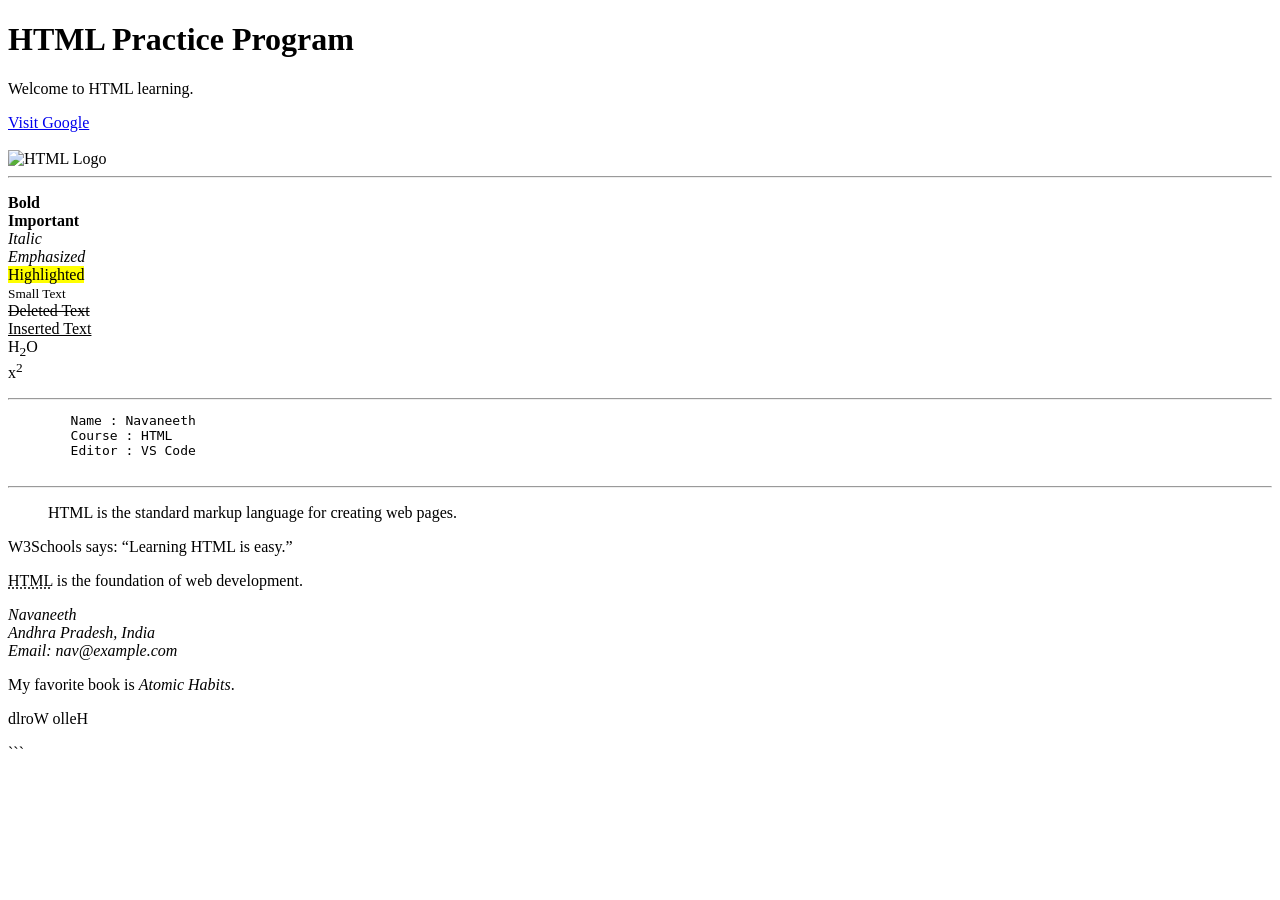
==== HTML/index.html @ 53aed74c "Updated HTML Notes" ====
<!DOCTYPE html>
<html lang="en">

<head>
    <title>HTML Practice</title>
</head>

<body>

    <!-- Heading -->
    <h1>HTML Practice Program</h1>

    <!-- Paragraph -->
    <p title="This is a paragraph.">
        Welcome to HTML learning.
    </p>

    <!-- Link -->
    <a href="https://www.google.com">Visit Google</a>

    <br><br>

    <!-- Image -->
    <img src="images/html.png" alt="HTML Logo" width="200" height="200">

    <hr>
    <!-- Text Formatting -->
    <p>
        <b>Bold</b><br>
        <strong>Important</strong><br>
        <i>Italic</i><br>
        <em>Emphasized</em><br>
        <mark>Highlighted</mark><br>
        <small>Small Text</small><br>
        <del>Deleted Text</del><br>
        <ins>Inserted Text</ins><br>
        H<sub>2</sub>O<br>
        x<sup>2</sup>
    </p>
    <hr>

    <!-- Preformatted Text -->
    <pre>
        Name : Navaneeth
        Course : HTML
        Editor : VS Code
    </pre>
    <hr>
    <!-- Quotation Elements -->
    <blockquote cite="https://www.w3schools.com">
        HTML is the standard markup language for creating web pages.
    </blockquote>
    <p>
        W3Schools says:
        <q>Learning HTML is easy.</q>
    </p>
    <p>
        <abbr title="HyperText Markup Language">HTML</abbr>
        is the foundation of web development.
    </p>
    <address>
        Navaneeth<br>
        Andhra Pradesh, India<br>
        Email: nav@example.com
    </address>
    <p>
        My favorite book is <cite>Atomic Habits</cite>.
    </p>
    <p>
        <bdo dir="rtl">Hello World</bdo>
    </p>
</body>

</html>
```
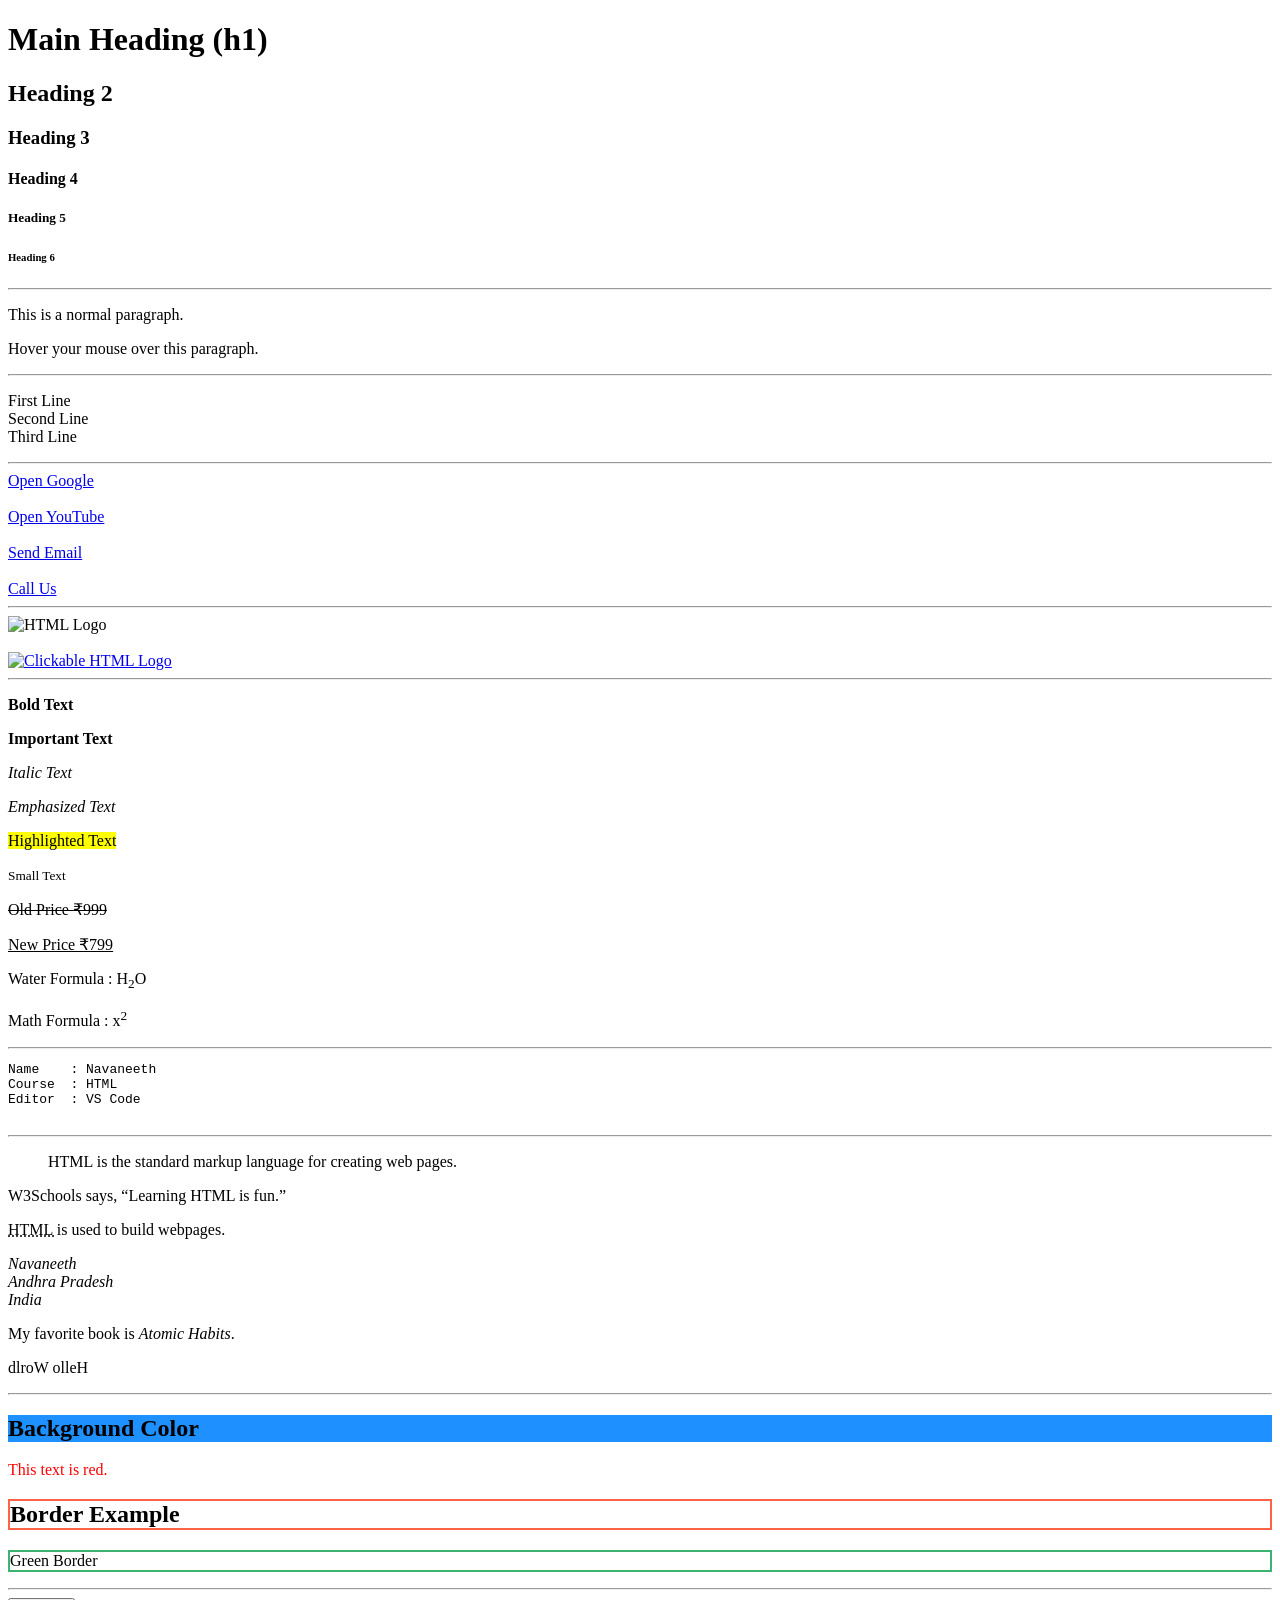
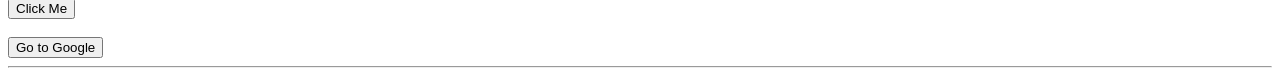
==== commit 23378b3d: "Organized HTML notes and add beginner practice examples." ====
--- a/HTML/index.html
+++ b/HTML/index.html
@@ -2,74 +2,238 @@
 <html lang="en">
 
 <head>
-    <title>HTML Practice</title>
+    <!-- Information about the webpage -->
+    <meta charset="UTF-8">
+    <meta name="viewport" content="width=device-width, initial-scale=1.0">
+    <title>HTML Beginner Practice</title>
 </head>
 
 <body>
 
-    <!-- Heading -->
-    <h1>HTML Practice Program</h1>
-
-    <!-- Paragraph -->
-    <p title="This is a paragraph.">
-        Welcome to HTML learning.
-    </p>
-
-    <!-- Link -->
-    <a href="https://www.google.com">Visit Google</a>
-
-    <br><br>
-
-    <!-- Image -->
-    <img src="images/html.png" alt="HTML Logo" width="200" height="200">
-
-    <hr>
-    <!-- Text Formatting -->
-    <p>
-        <b>Bold</b><br>
-        <strong>Important</strong><br>
-        <i>Italic</i><br>
-        <em>Emphasized</em><br>
-        <mark>Highlighted</mark><br>
-        <small>Small Text</small><br>
-        <del>Deleted Text</del><br>
-        <ins>Inserted Text</ins><br>
-        H<sub>2</sub>O<br>
-        x<sup>2</sup>
-    </p>
-    <hr>
-
-    <!-- Preformatted Text -->
+    <!-- ============================= -->
+    <!-- HEADINGS -->
+    <!-- ============================= -->
+
+    <h1>Main Heading (h1)</h1>
+    <h2>Heading 2</h2>
+    <h3>Heading 3</h3>
+    <h4>Heading 4</h4>
+    <h5>Heading 5</h5>
+    <h6>Heading 6</h6>
+
+    <hr>
+
+    <!-- ============================= -->
+    <!-- PARAGRAPHS -->
+    <!-- ============================= -->
+
+    <p>This is a normal paragraph.</p>
+
+    <p title="This message appears when you hover the mouse.">
+        Hover your mouse over this paragraph.
+    </p>
+
+    <hr>
+
+    <!-- ============================= -->
+    <!-- LINE BREAK -->
+    <!-- ============================= -->
+
+    <p>
+        First Line <br>
+        Second Line <br>
+        Third Line
+    </p>
+
+    <hr>
+
+    <!-- ============================= -->
+    <!-- LINKS -->
+    <!-- ============================= -->
+
+    <!-- Opens in same tab -->
+    <a href="https://www.google.com">
+        Open Google
+    </a>
+
+    <br><br>
+
+    <!-- Opens in new tab -->
+    <a href="https://www.youtube.com" target="_blank">
+        Open YouTube
+    </a>
+
+    <br><br>
+
+    <!-- Email Link -->
+    <a href="mailto:example@gmail.com">
+        Send Email
+    </a>
+
+    <br><br>
+
+    <!-- Phone Link -->
+    <a href="tel:+919999999999">
+        Call Us
+    </a>
+
+    <hr>
+
+    <!-- ============================= -->
+    <!-- IMAGES -->
+    <!-- ============================= -->
+
+    <img
+        src="images/html.png"
+        alt="HTML Logo"
+        width="200"
+        height="200">
+
+    <br><br>
+
+    <!-- Image as a Link -->
+    <a href="https://developer.mozilla.org" target="_blank">
+        <img
+            src="images/html.png"
+            alt="Clickable HTML Logo"
+            width="100">
+    </a>
+
+    <hr>
+
+    <!-- ============================= -->
+    <!-- TEXT FORMATTING -->
+    <!-- ============================= -->
+
+    <p><b>Bold Text</b></p>
+
+    <p><strong>Important Text</strong></p>
+
+    <p><i>Italic Text</i></p>
+
+    <p><em>Emphasized Text</em></p>
+
+    <p><mark>Highlighted Text</mark></p>
+
+    <p><small>Small Text</small></p>
+
+    <p><del>Old Price ₹999</del></p>
+
+    <p><ins>New Price ₹799</ins></p>
+
+    <p>Water Formula : H<sub>2</sub>O</p>
+
+    <p>Math Formula : x<sup>2</sup></p>
+
+    <hr>
+
+    <!-- ============================= -->
+    <!-- PREFORMATTED TEXT -->
+    <!-- ============================= -->
+
     <pre>
-        Name : Navaneeth
-        Course : HTML
-        Editor : VS Code
+Name    : Navaneeth
+Course  : HTML
+Editor  : VS Code
     </pre>
-    <hr>
-    <!-- Quotation Elements -->
+
+    <hr>
+
+    <!-- ============================= -->
+    <!-- QUOTATION ELEMENTS -->
+    <!-- ============================= -->
+
+    <!-- Long Quote -->
     <blockquote cite="https://www.w3schools.com">
         HTML is the standard markup language for creating web pages.
     </blockquote>
-    <p>
-        W3Schools says:
-        <q>Learning HTML is easy.</q>
-    </p>
-    <p>
-        <abbr title="HyperText Markup Language">HTML</abbr>
-        is the foundation of web development.
-    </p>
+
+    <!-- Short Quote -->
+    <p>
+        W3Schools says,
+        <q>Learning HTML is fun.</q>
+    </p>
+
+    <!-- Abbreviation -->
+    <p>
+        <abbr title="HyperText Markup Language">
+            HTML
+        </abbr>
+        is used to build webpages.
+    </p>
+
+    <!-- Address -->
     <address>
-        Navaneeth<br>
-        Andhra Pradesh, India<br>
-        Email: nav@example.com
+        Navaneeth <br>
+        Andhra Pradesh <br>
+        India
     </address>
-    <p>
-        My favorite book is <cite>Atomic Habits</cite>.
-    </p>
-    <p>
-        <bdo dir="rtl">Hello World</bdo>
-    </p>
+
+    <!-- Citation -->
+    <p>
+        My favorite book is
+        <cite>Atomic Habits</cite>.
+    </p>
+
+    <!-- Bidirectional Override -->
+    <p>
+        <bdo dir="rtl">
+            Hello World
+        </bdo>
+    </p>
+
+    <hr>
+
+    <!-- ============================= -->
+    <!-- COLORS USING INLINE CSS -->
+    <!-- ============================= -->
+
+    <!-- Background Color -->
+    <h2 style="background-color: DodgerBlue;">
+        Background Color
+    </h2>
+
+    <!-- Text Color -->
+    <p style="color:red;">
+        This text is red.
+    </p>
+
+    <!-- Border -->
+    <h2 style="border:2px solid Tomato;">
+        Border Example
+    </h2>
+
+    <!-- Border Color -->
+    <p style="border:2px solid MediumSeaGreen;">
+        Green Border
+    </p>
+
+    <hr>
+
+    <!-- ============================= -->
+    <!-- BUTTON -->
+    <!-- ============================= -->
+
+    <button>
+        Click Me
+    </button>
+
+    <br><br>
+
+    <!-- Button with JavaScript -->
+    <button onclick="document.location='https://www.google.com'">
+        Go to Google
+    </button>
+
+    <hr>
+
+    <!-- ============================= -->
+    <!-- COMMENTS -->
+    <!-- ============================= -->
+
+    <!-- This is an HTML comment.
+         Comments are ignored by the browser. -->
+
 </body>
 
-</html>
-```
+</html>
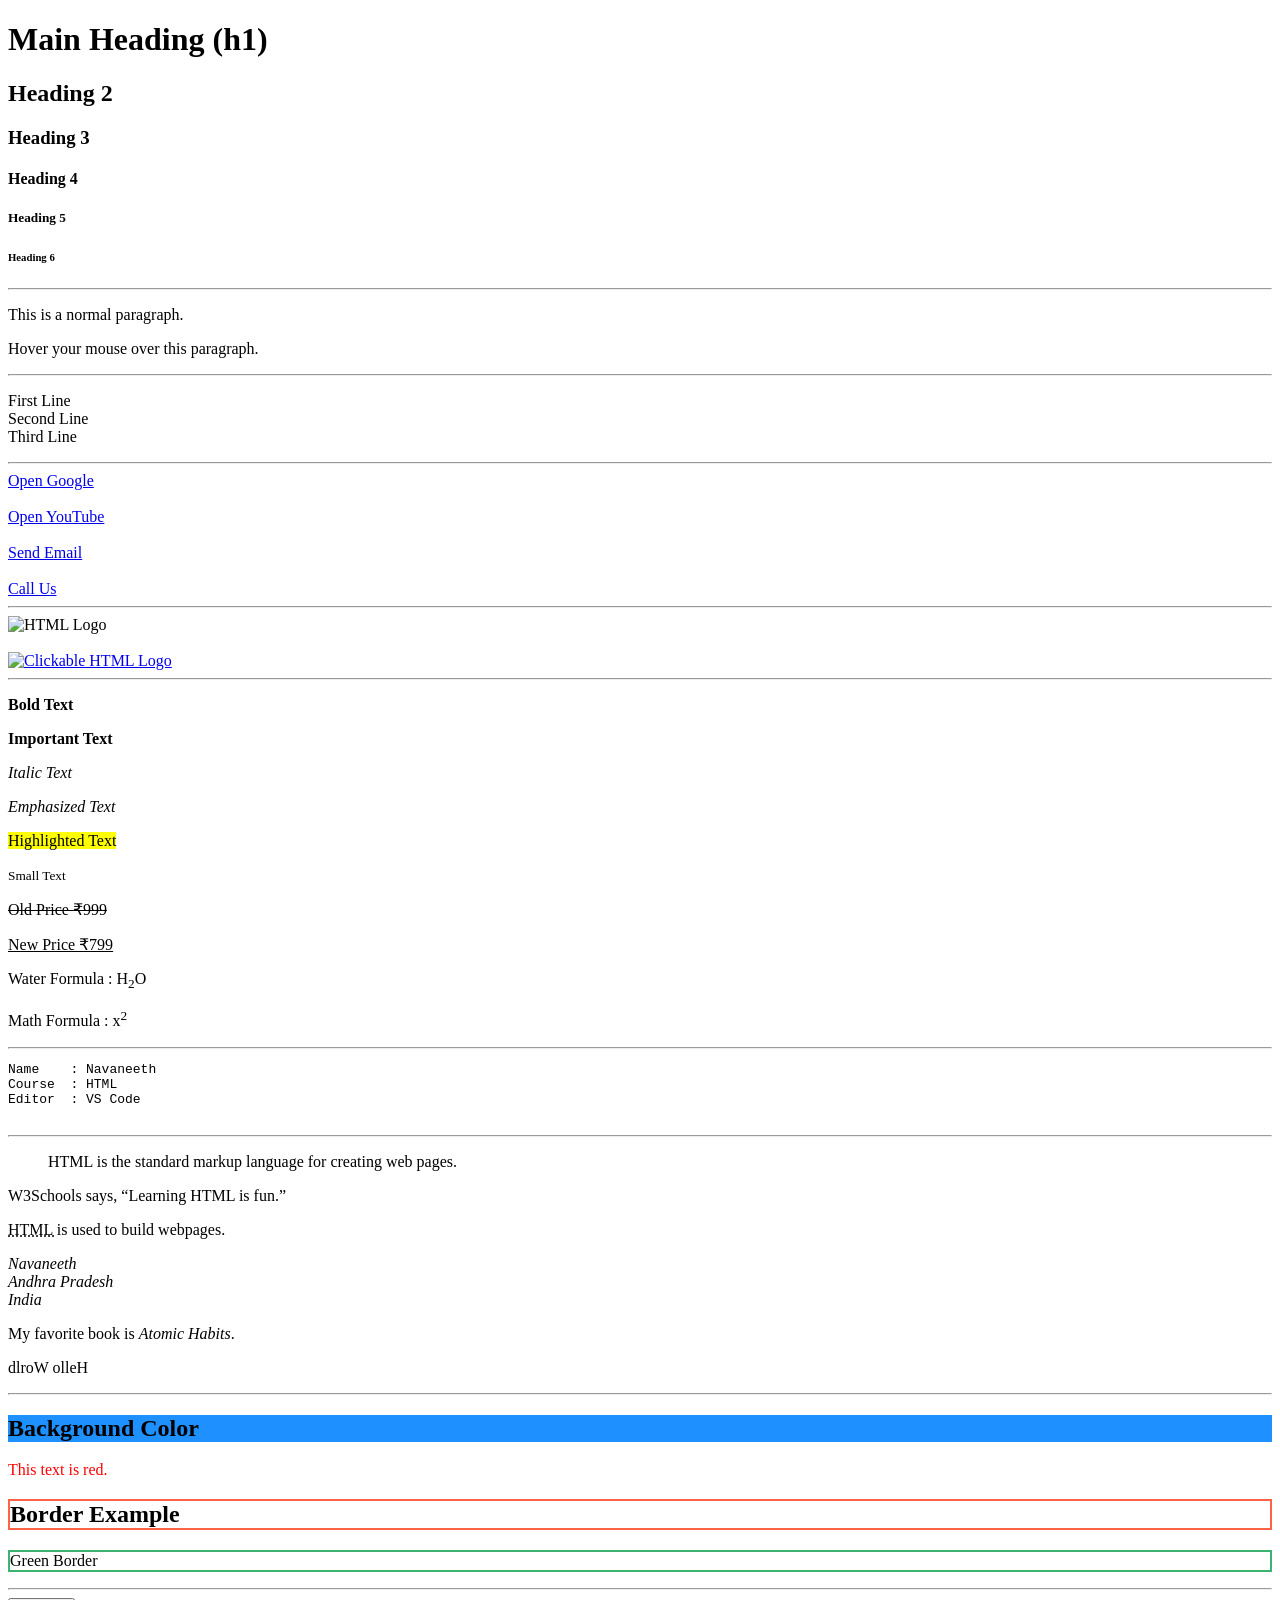
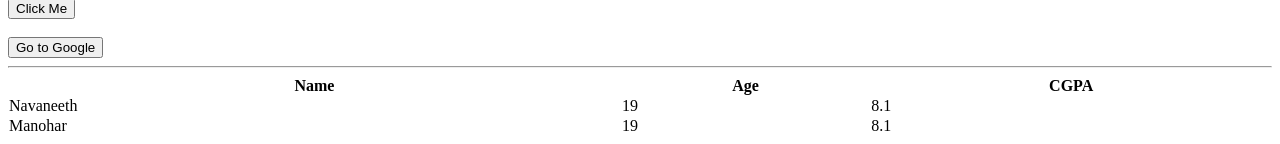
==== commit a2c0628e: "Notes Updated" ====
--- a/HTML/index.html
+++ b/HTML/index.html
@@ -6,6 +6,12 @@
     <meta charset="UTF-8">
     <meta name="viewport" content="width=device-width, initial-scale=1.0">
     <title>HTML Beginner Practice</title>
+    <style>
+        table, th, td{
+            border:1px soild black;
+            border-collapse: collapse;
+        }
+    </style>
 </head>
 
 <body>
@@ -233,6 +239,26 @@
 
     <!-- This is an HTML comment.
          Comments are ignored by the browser. -->
+    
+
+    <!--==========Table.============-->
+    <table style="width: 100%;">
+        <tr>
+            <th>Name</th>
+            <th>Age</th>
+            <th>CGPA</th>
+        </tr>
+        <tr>
+            <td>Navaneeth</td>
+            <td>19</td>
+            <td>8.1</td>
+        </tr>
+        <tr>
+            <td>Manohar</td>
+            <td>19</td>
+            <td>8.1</td>
+        </tr>
+    </table>
 
 </body>
 
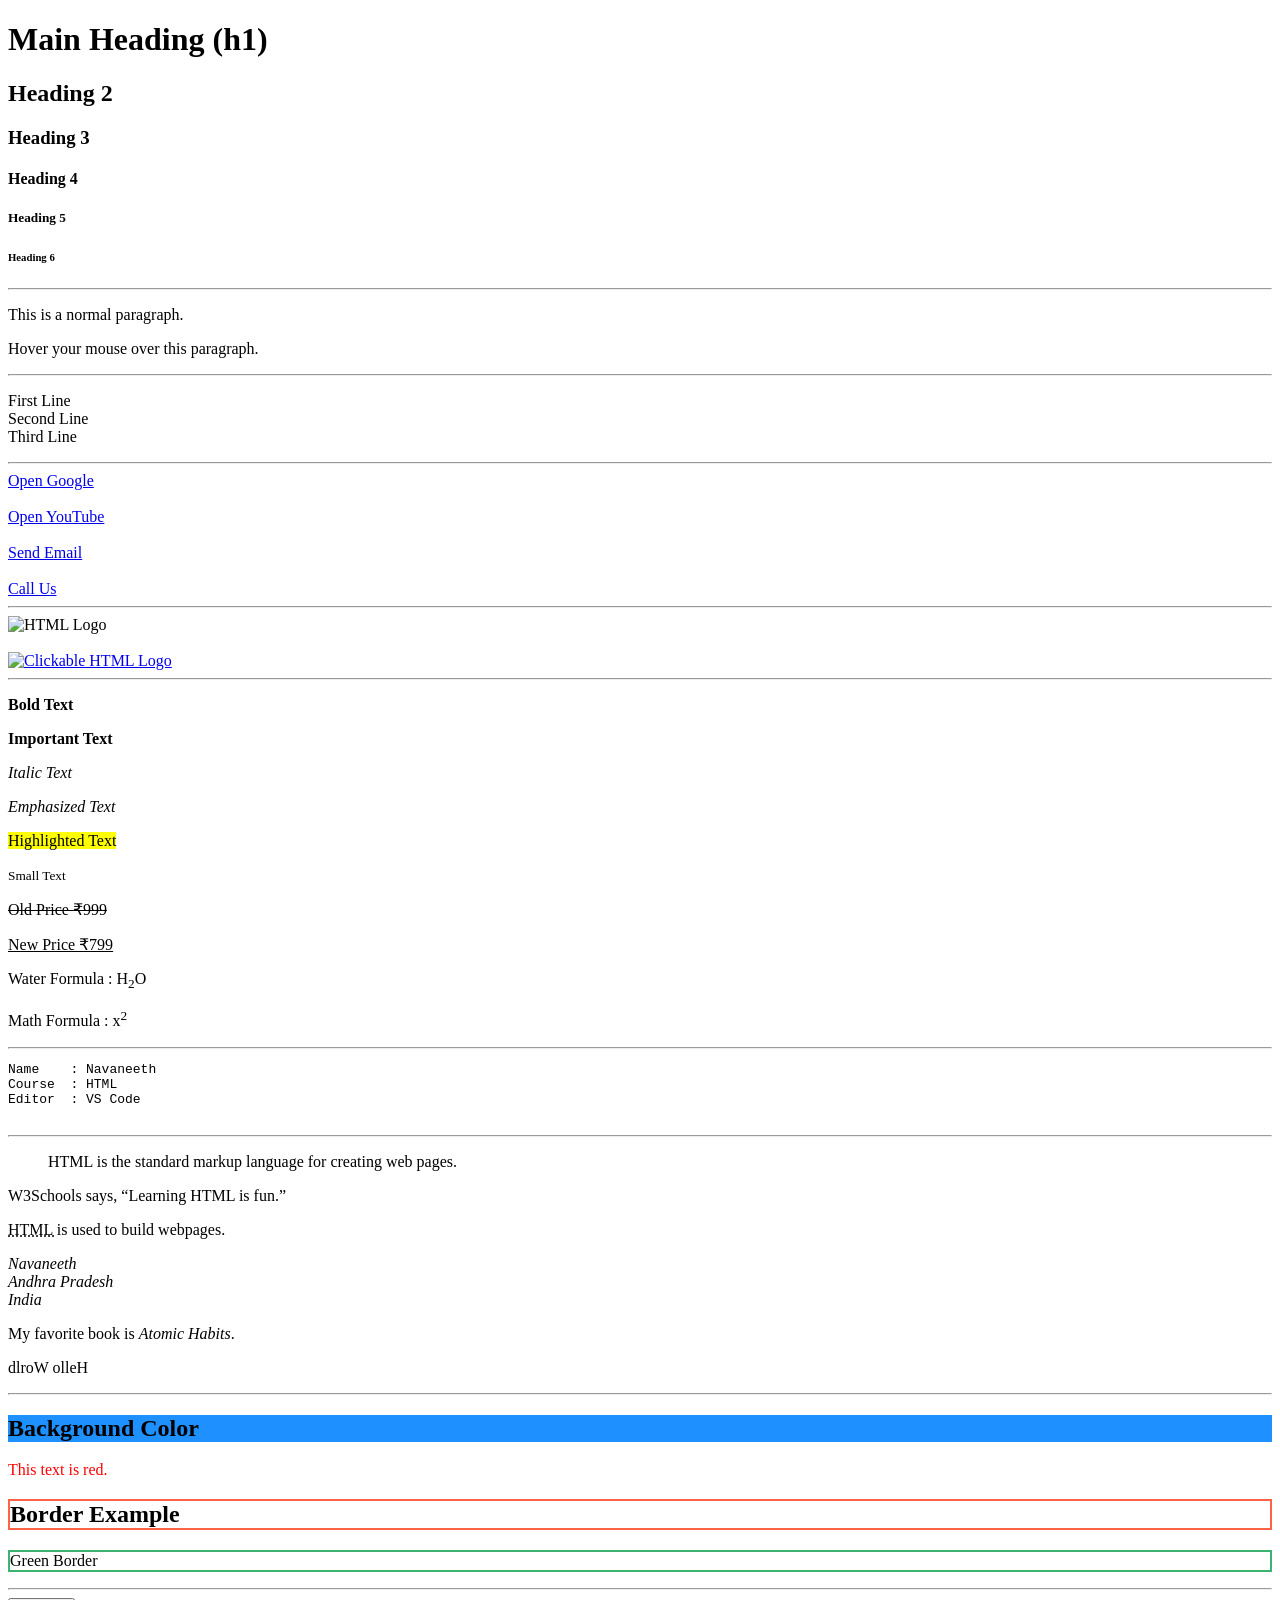
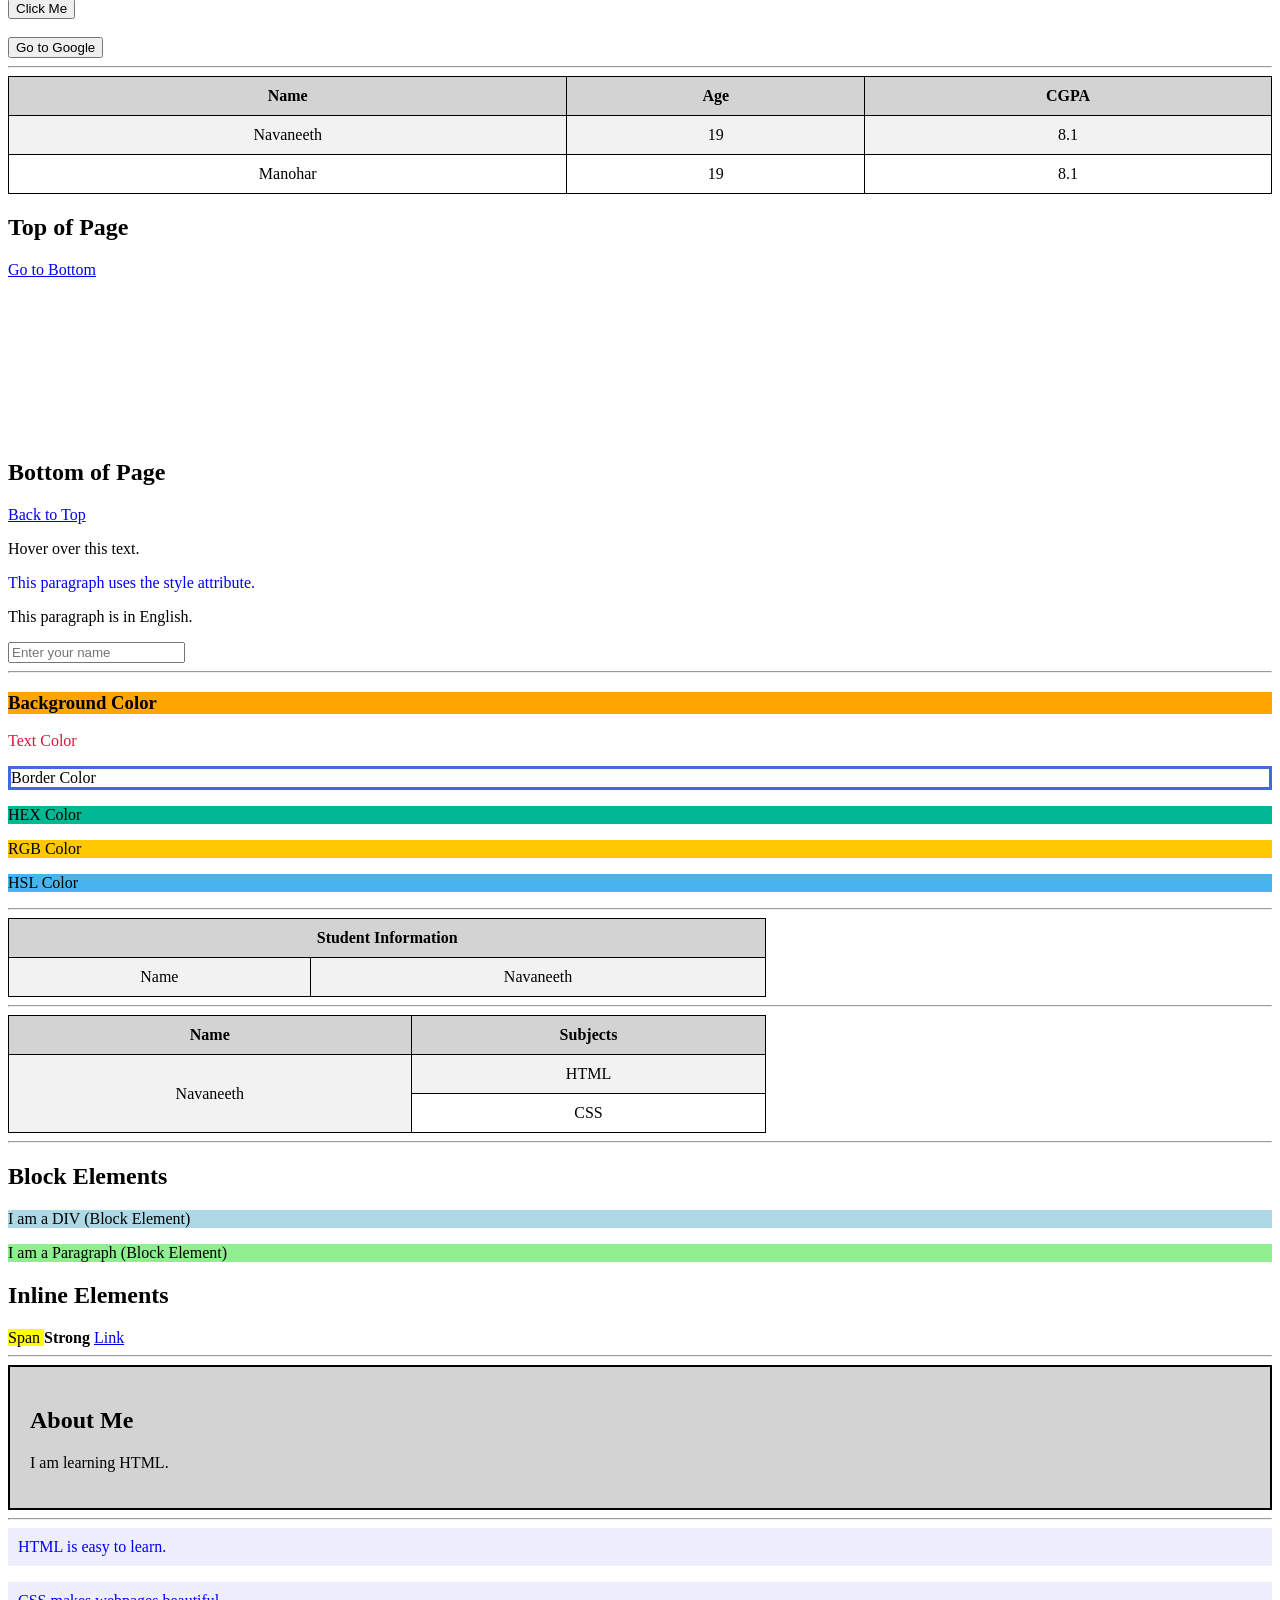
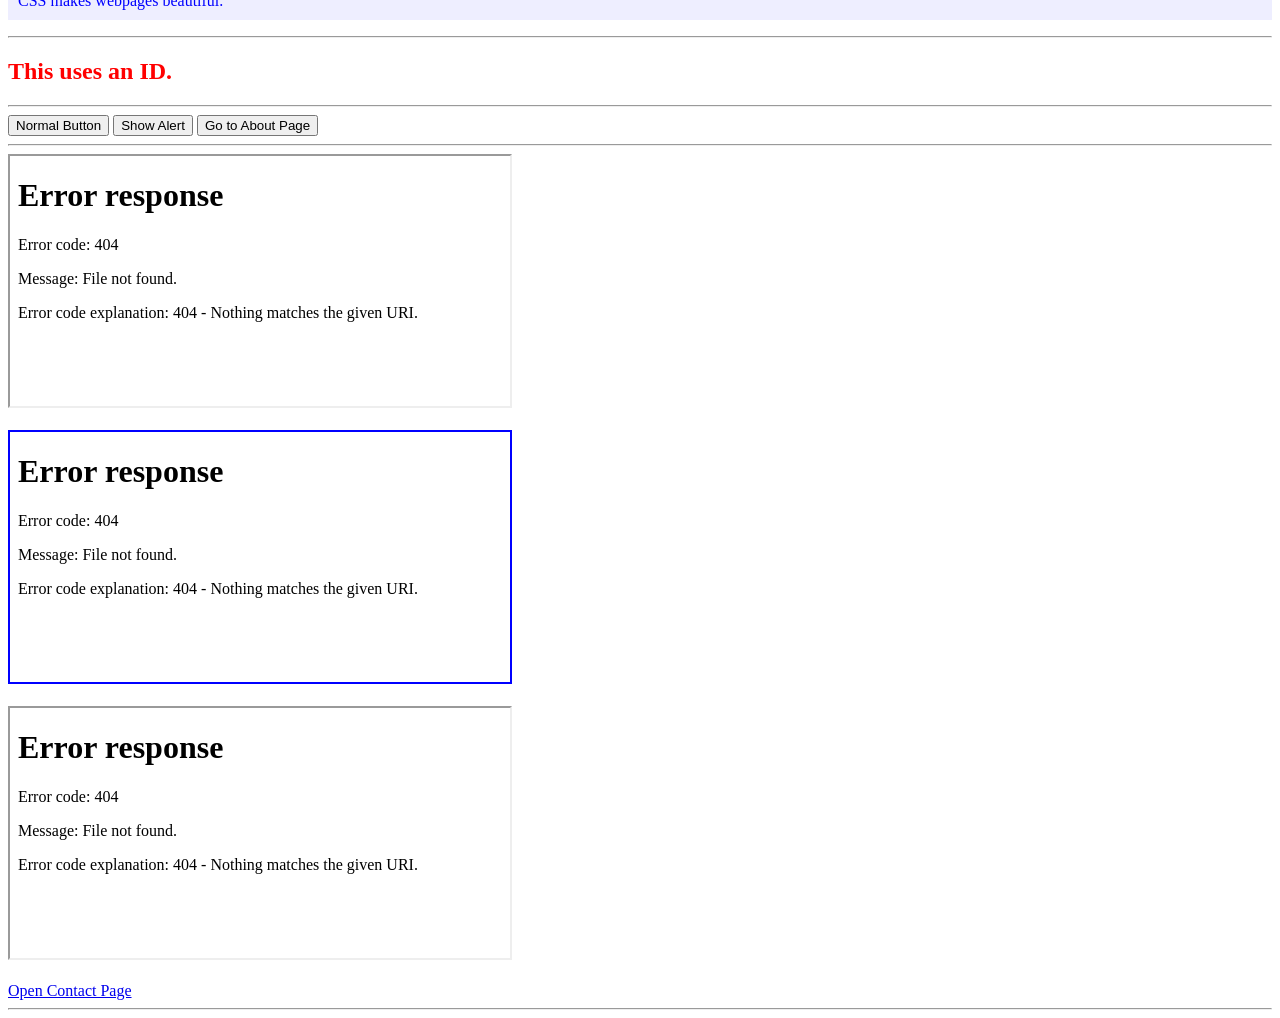
==== commit 3f122a2f: "Added Notes in HTML" ====
--- a/HTML/index.html
+++ b/HTML/index.html
@@ -12,6 +12,7 @@
             border-collapse: collapse;
         }
     </style>
+    <link rel="icon" type="image/png" href="images/favicon.png">
 </head>
 
 <body>
@@ -259,7 +260,284 @@
             <td>8.1</td>
         </tr>
     </table>
-
+    <!-- ============================= -->
+    <!-- BOOKMARKS -->
+    <!-- ============================= -->
+
+    <h2 id="top">Top of Page</h2>
+    <p>
+        <a href="#bottom">Go to Bottom</a>
+    </p>
+    <br><br><br><br><br><br><br><br>
+    <h2 id="bottom">Bottom of Page</h2>
+    <p>
+        <a href="#top">Back to Top</a>
+    </p>
+    <!-- ============================= -->
+    <!-- HTML ATTRIBUTES -->
+    <!-- ============================= -->
+
+    <p title="Tooltip Example">
+        Hover over this text.
+    </p>
+
+    <p style="color: blue;">
+        This paragraph uses the style attribute.
+    </p>
+
+    <p lang="en">
+        This paragraph is in English.
+    </p>
+
+    <input
+        type="text"
+        placeholder="Enter your name">
+    <hr>
+    <!-- ============================= -->
+    <!-- HTML COLORS -->
+    <!-- ============================= -->
+
+    <h3 style="background-color: orange;">
+        Background Color
+    </h3>
+
+    <p style="color: crimson;">
+        Text Color
+    </p>
+
+    <p style="border:3px solid royalblue;">
+        Border Color
+    </p>
+
+    <p style="background-color:#00b894;">
+        HEX Color
+    </p>
+
+    <p style="background-color:rgb(255,200,0);">
+        RGB Color
+    </p>
+
+    <p style="background-color:hsl(200,80%,60%);">
+        HSL Color
+    </p>
+    <hr>
+
+    <table border="1">
+    <tr>
+        <th colspan="2">
+            Student Information
+        </th>
+    </tr>
+    <tr>
+        <td>Name</td>
+        <td>Navaneeth</td>
+    </tr>
+    </table>
+    <hr>
+    <table border="1">
+
+<tr>
+    <th>Name</th>
+    <th>Subjects</th>
+</tr>
+
+<tr>
+    <td rowspan="2">Navaneeth</td>
+    <td>HTML</td>
+</tr>
+
+<tr>
+    <td>CSS</td>
+</tr>
+
+</table>
+
+<hr>
+<style>
+
+table{
+    width:60%;
+}
+
+table,th,td{
+    border:1px solid black;
+    border-collapse:collapse;
+}
+
+th{
+    background-color:lightgray;
+}
+
+th,td{
+    padding:10px;
+    text-align:center;
+}
+
+tr:nth-child(even){
+    background-color:#f2f2f2;
+}
+
+</style>
+<!-- ============================= -->
+<!-- BLOCK & INLINE ELEMENTS -->
+<!-- ============================= -->
+
+<h2>Block Elements</h2>
+
+<div style="background-color:lightblue;">
+    I am a DIV (Block Element)
+</div>
+
+<p style="background-color:lightgreen;">
+    I am a Paragraph (Block Element)
+</p>
+
+<h2>Inline Elements</h2>
+
+<span style="background-color:yellow;">
+    Span
+</span>
+
+<strong>
+    Strong
+</strong>
+
+<a href="#">
+    Link
+</a>
+
+<hr>
+<!-- ============================= -->
+<!-- DIV -->
+<!-- ============================= -->
+
+<div
+style="
+background-color:lightgray;
+padding:20px;
+border:2px solid black;">
+
+<h2>About Me</h2>
+
+<p>
+I am learning HTML.
+</p>
+
+</div>
+
+<hr>
+<style>
+
+.note{
+    color:blue;
+    background-color:#eef;
+    padding:10px;
+}
+
+</style>
+
+<div class="note">
+    HTML is easy to learn.
+</div>
+
+<p class="note">
+    CSS makes webpages beautiful.
+</p>
+
+<hr>
+<style>
+
+#special{
+    color:red;
+    font-size:24px;
+}
+
+</style>
+
+<h2 id="special">
+    This uses an ID.
+</h2>
+
+<hr>
+<!-- ============================= -->
+<!-- BUTTONS -->
+<!-- ============================= -->
+
+<button type="button">
+    Normal Button
+</button>
+
+<button
+onclick="alert('Welcome!')">
+
+Show Alert
+
+</button>
+
+<button
+onclick="document.location='about.html'">
+
+Go to About Page
+
+</button>
+
+<hr>
+<!-- ============================= -->
+<!-- IFRAME -->
+<!-- ============================= -->
+
+<iframe
+
+src="about.html"
+
+title="About Page"
+
+width="500"
+
+height="250">
+
+</iframe>
+
+<br><br>
+
+<iframe
+
+src="about.html"
+
+style="
+width:500px;
+height:250px;
+border:2px solid blue;"
+
+title="Styled Iframe">
+
+</iframe>
+
+<br><br>
+
+<iframe
+
+src="home.html"
+
+name="myframe"
+
+width="500"
+
+height="250"
+
+title="Target Frame">
+
+</iframe>
+
+<br><br>
+
+<a href="contact.html" target="myframe">
+
+Open Contact Page
+
+</a>
+
+<hr>
 </body>
 
 </html>
